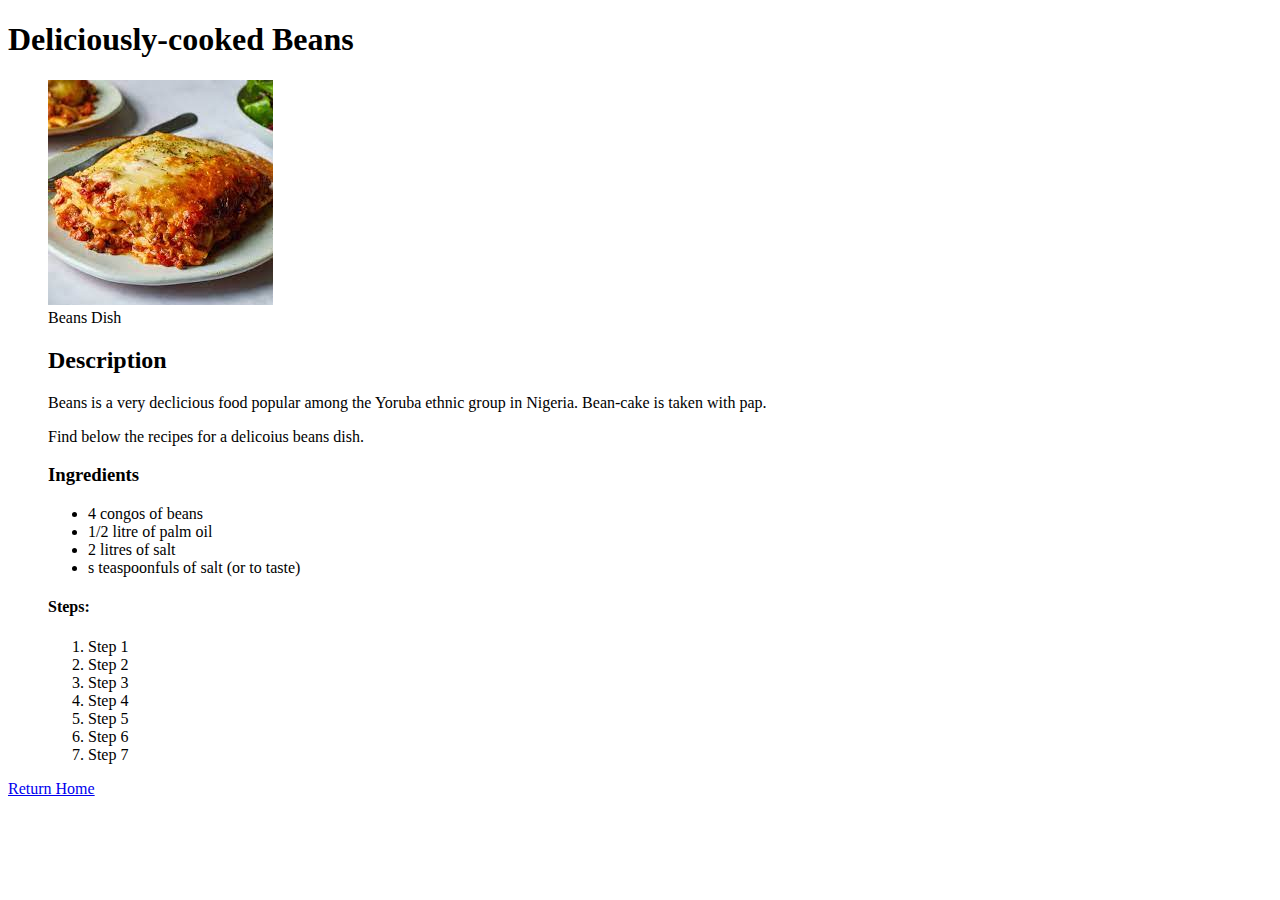
==== recipes/beans.html @ 6fdf1a94 "Added return link" ====
<!DOCTYPE html>
<html lang="en">
<head>
    <meta charset="UTF-8">
    <meta http-equiv="X-UA-Compatible" content="IE=edge">
    <meta name="viewport" content="width=device-width, initial-scale=1.0">
    <title>Odin Recipes</title>
</head>
<body>
    <h1>Deliciously-cooked Beans</h1>
<div>
    <figure>
    <img src="[data-uri]" alt="">
    <figcaption>
        Beans Dish
    </figcaption>
</figure>
<dd>
    <h2>Description</h2>
    <p>Beans is a very declicious food popular among the Yoruba ethnic group in Nigeria. Bean-cake is taken with pap.</p>
    <p>Find below the recipes for a delicoius beans dish.</p>

    <h3>Ingredients</h3>
    <ul>
        <li>4 congos of beans</li>
        <li>1/2 litre of palm oil</li>
        <li>2 litres of salt</li>
        <li>s teaspoonfuls of salt (or to taste)</li>
    </ul>
    <h4>Steps:</h4>
    <ol>
        <li>Step 1</li>
        <li>Step 2</li>
        <li>Step 3</li>
        <li>Step 4</li>
        <li>Step 5</li>
        <li>Step 6</li>
        <li>Step 7</li>
    </ol>
</dd>

</div>

<a href="../index.html">Return Home</a>
    
</body>
</html>
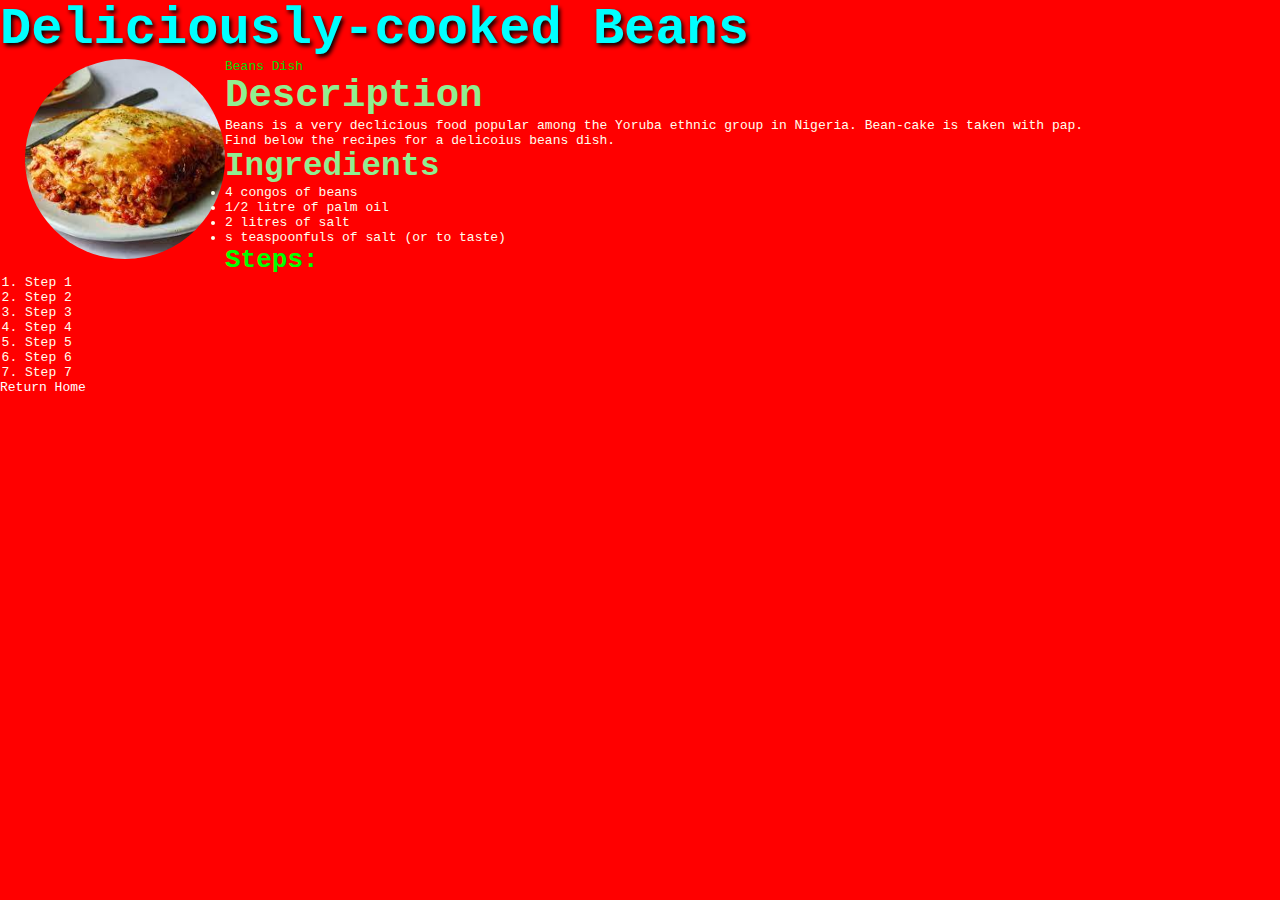
==== commit 5a8ce6e9: "Added css" ====
--- a/recipes/beans.html
+++ b/recipes/beans.html
@@ -5,10 +5,14 @@
     <meta http-equiv="X-UA-Compatible" content="IE=edge">
     <meta name="viewport" content="width=device-width, initial-scale=1.0">
     <title>Odin Recipes</title>
+    <link rel="stylesheet" href="styles.css">
 </head>
 <body>
+    <header>
     <h1>Deliciously-cooked Beans</h1>
-<div>
+    </header>
+
+    <div class="image-section">
     <figure>
     <img src="[data-uri]" alt="">
     <figcaption>
@@ -41,7 +45,7 @@
 
 </div>
 
-<a href="../index.html">Return Home</a>
+<a class="back" href="../index.html">Return Home</a>
     
 </body>
 </html>--- a/recipes/styles.css
+++ b/recipes/styles.css
@@ -0,0 +1,67 @@
+*{
+    margin: 0;
+    padding: 0;
+    box-sizing: border-box;
+    background: red;
+    font-size: 13px;
+    font-family: 'Courier New', Courier, monospace;
+    color: #ffe;
+}
+
+h1{
+    font-size: 4em;
+    color: aqua;
+    text-shadow: 2px 3px 4px black;
+}
+
+figcaption{
+    color: rgb(6, 216, 6);
+}
+
+h2{
+    font-size: 3em;
+    padding: 10px auto;
+    color: lightgreen;
+}
+
+h3{
+    font-size: 2.5em;
+    padding: 10px auto;
+    color: lightgreen;
+}
+
+h4{
+    font-size: 2em;
+    padding: 10px auto;
+    color: lime;
+}
+
+.image-section{
+    margin-left: 25px;
+    margin-right: 15px;
+}
+
+img{
+    /* margin: 0 auto; */
+    float:left;
+    border-radius: 50%;
+    width: 200px;
+    height: 200px;
+}
+
+header{
+    /* height: 50px; */
+    background: rgb(43, 24, 211);
+    padding: 20px auto;
+}
+
+a{
+    text-decoration: none;
+    color: #fff;
+}
+
+.return a{
+    font-size: 1.6em;
+    margin: 0 20px 0 10px;
+    padding: 20px 15px;
+}